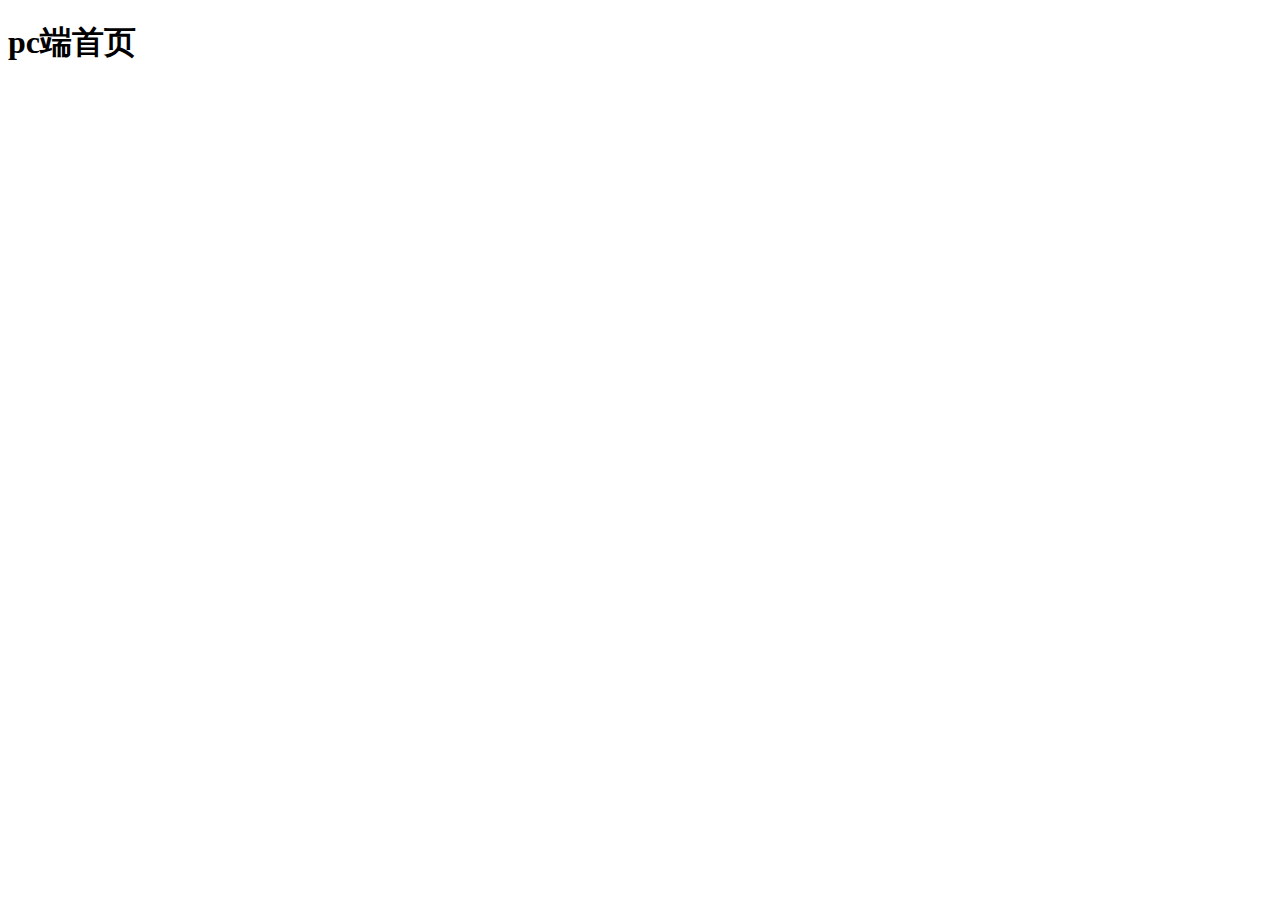
==== public/admin/index.html @ b54ad78b "第一次提交乐淘" ====
<!DOCTYPE html>
<html lang="en">
<head>
  <meta charset="UTF-8">
  <meta name="viewport" content="width=device-width, initial-scale=1.0">
  <meta http-equiv="X-UA-Compatible" content="ie=edge">
  <title>Document</title>
</head>
<body>
  <h1>pc端首页</h1>
</body>
</html>
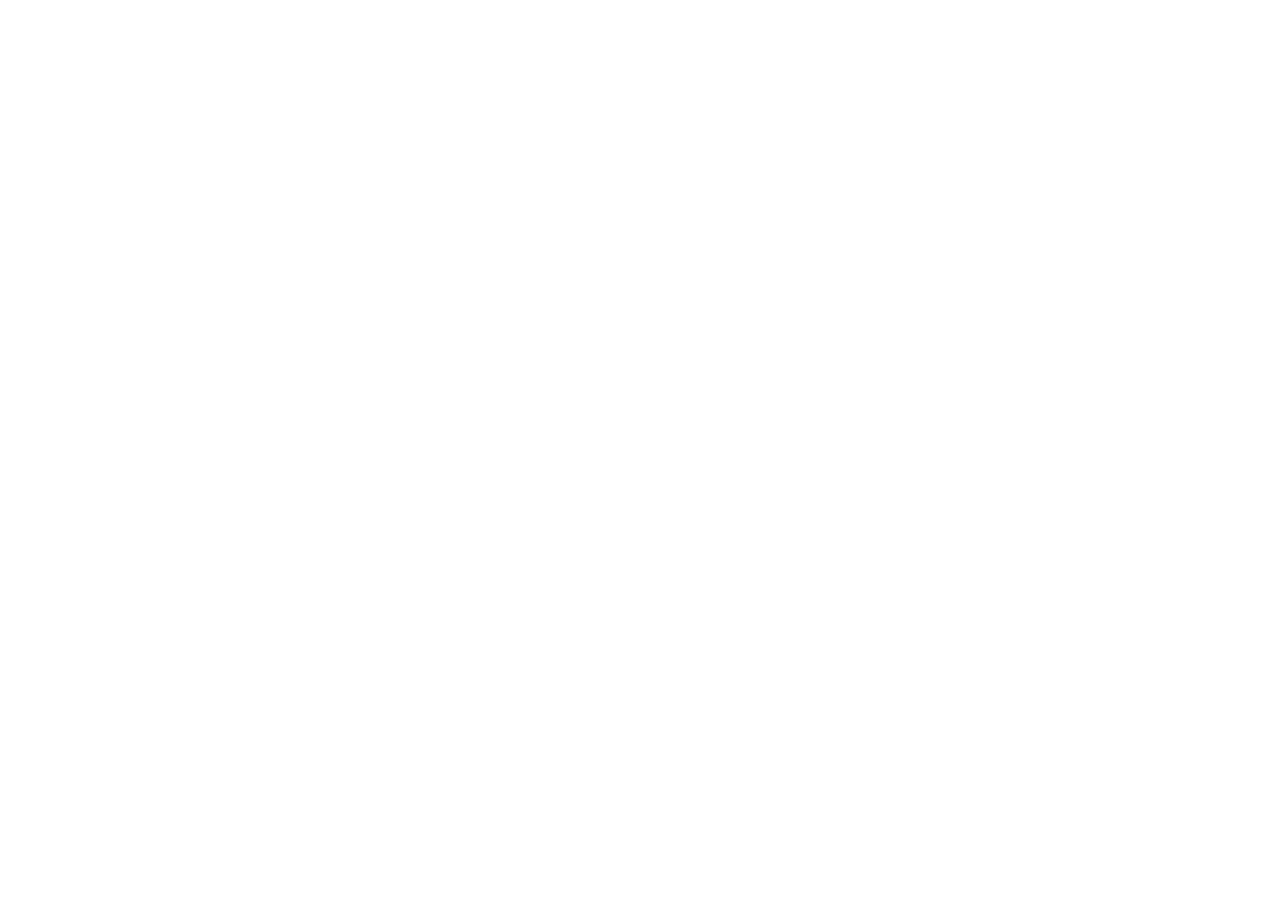
==== commit 0ec74270: "写了一点的登录功能" ====
--- a/public/admin/index.html
+++ b/public/admin/index.html
@@ -7,6 +7,6 @@
   <title>Document</title>
 </head>
 <body>
-  <h1>pc端首页</h1>
+  
 </body>
 </html>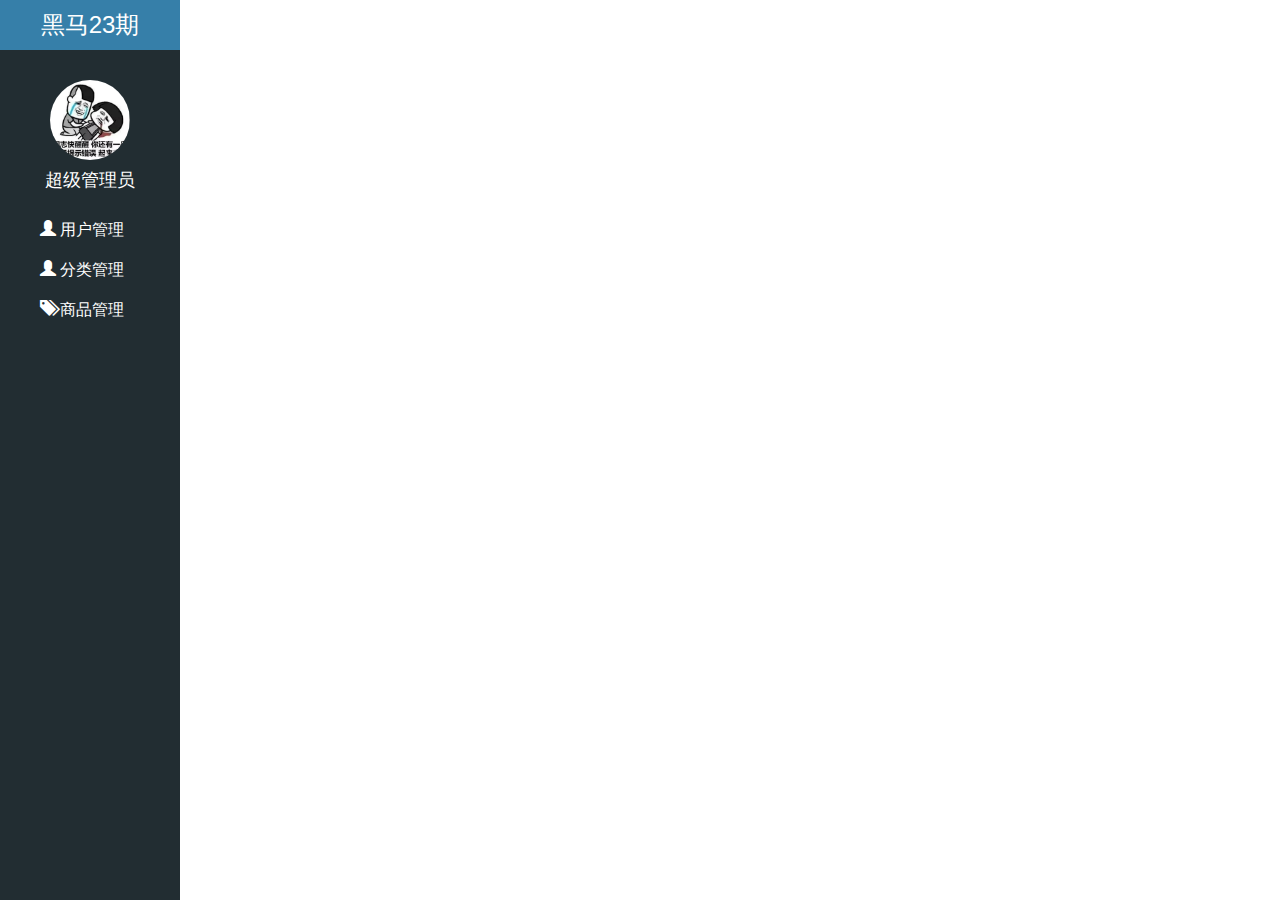
==== commit 7b5a16f2: "index" ====
--- a/public/admin/index.html
+++ b/public/admin/index.html
@@ -1,12 +1,57 @@
 <!DOCTYPE html>
 <html lang="en">
+
 <head>
-  <meta charset="UTF-8">
-  <meta name="viewport" content="width=device-width, initial-scale=1.0">
-  <meta http-equiv="X-UA-Compatible" content="ie=edge">
-  <title>Document</title>
+    <meta charset="UTF-8">
+    <meta name="viewport" content="width=device-width, initial-scale=1.0">
+    <meta http-equiv="X-UA-Compatible" content="ie=edge">
+    <title>登录页面</title>
+    <link rel="stylesheet" href="./lib/bootstrap/css/bootstrap.css">
+    <link rel="stylesheet" href="./lib/bootstrap-validator/css/bootstrapValidator.css">
+    <link rel="stylesheet" href="./lib/nprogress/nprogress.css">
+    <link rel="stylesheet" href="./css/common.css">
+
+
 </head>
+
 <body>
-  
+    <div class="lt_aside">
+      <div class="brand">
+        <a href="index.html">黑马23期</a>
+      </div>
+      <div class="user">
+        <img src="./images/0606.jpg" alt="">
+        <p>超级管理员</p>
+      </div>
+      <div class="nav">
+        <ul>
+          <li>
+            <a href="javascript:;">
+              <span class="glyphicon glyphicon-user"></span>
+              <span>用户管理</span>
+            </a>
+          </li>
+          <li>
+            <a href="javascript:;">
+              <span class="glyphicon glyphicon-user"></span>
+              <span>分类管理</span>
+            </a>
+          </li>
+          <li>
+            <a href="javascript:;">
+              <span class="glyphicon glyphicon-tags"></span>
+              <span>商品管理</span>
+            </a>
+          </li>
+        </ul>
+      </div>
+    </div>
+    <div class="lt_main"></div>
 </body>
+<script src="./lib/jquery/jquery.js"></script>
+<script src="./lib/bootstrap/js/bootstrap.js"></script>
+<script src="./lib/bootstrap-validator/js/bootstrapValidator.js"></script>
+<script src="./lib/nprogress/nprogress.js"></script>
+<script src="./js/common.js"></script>
+
 </html>--- a/public/admin/lib/bootstrap-validator/css/bootstrapValidator.css
+++ b/public/admin/lib/bootstrap-validator/css/bootstrapValidator.css
@@ -0,0 +1,21 @@
+/**
+ * BootstrapValidator (http://bootstrapvalidator.com)
+ * The best jQuery plugin to validate form fields. Designed to use with Bootstrap 3
+ *
+ * @author      http://twitter.com/nghuuphuoc
+ * @copyright   (c) 2013 - 2014 Nguyen Huu Phuoc
+ * @license     MIT
+ */
+
+.bv-form .help-block {
+    margin-bottom: 0;
+}
+.bv-form .tooltip-inner {
+    text-align: left;
+}
+.nav-tabs li.bv-tab-success > a {
+    color: #3c763d;
+}
+.nav-tabs li.bv-tab-error > a {
+    color: #a94442;
+}
--- a/public/admin/lib/nprogress/nprogress.css
+++ b/public/admin/lib/nprogress/nprogress.css
@@ -0,0 +1,74 @@
+/* Make clicks pass-through */
+#nprogress {
+  pointer-events: none;
+}
+
+#nprogress .bar {
+  background: greenyellow;
+
+  position: fixed;
+  z-index: 10000;
+  top: 0;
+  left: 0;
+
+  width: 100%;
+  height: 2px;
+}
+
+/* Fancy blur effect */
+#nprogress .peg {
+  display: block;
+  position: absolute;
+  right: 0px;
+  width: 100px;
+  height: 100%;
+  box-shadow: 0 0 10px #29d, 0 0 5px #29d;
+  opacity: 1.0;
+
+  -webkit-transform: rotate(3deg) translate(0px, -4px);
+      -ms-transform: rotate(3deg) translate(0px, -4px);
+          transform: rotate(3deg) translate(0px, -4px);
+}
+
+/* Remove these to get rid of the spinner */
+#nprogress .spinner {
+  display: block;
+  position: fixed;
+  z-index: 1031;
+  top: 15px;
+  right: 15px;
+}
+
+#nprogress .spinner-icon {
+  width: 18px;
+  height: 18px;
+  box-sizing: border-box;
+
+  border: solid 2px transparent;
+  border-top-color: #29d;
+  border-left-color: #29d;
+  border-radius: 50%;
+
+  -webkit-animation: nprogress-spinner 400ms linear infinite;
+          animation: nprogress-spinner 400ms linear infinite;
+}
+
+.nprogress-custom-parent {
+  overflow: hidden;
+  position: relative;
+}
+
+.nprogress-custom-parent #nprogress .spinner,
+.nprogress-custom-parent #nprogress .bar {
+  position: absolute;
+}
+
+@-webkit-keyframes nprogress-spinner {
+  0%   { -webkit-transform: rotate(0deg); }
+  100% { -webkit-transform: rotate(360deg); }
+}
+@keyframes nprogress-spinner {
+  0%   { transform: rotate(0deg); }
+  100% { transform: rotate(360deg); }
+}
+
--- a/public/admin/css/common.css
+++ b/public/admin/css/common.css
@@ -0,0 +1,56 @@
+.body_bg {
+    background: url("../images/0606.jpg");
+}
+.mt_150 {
+    margin-top: 150px;
+}
+
+html, body {
+    height: 100%;
+}
+.lt_aside {
+    width: 180px;
+    height: 100%;
+    background-color: #222d32;
+    position: absolute;
+    top: 0;
+    left: 0;
+}
+a:hover {
+    text-decoration: none;
+}
+.lt_aside .brand a {
+    display: block;
+    color: #ffffff;
+    width: 100%;
+    height: 50px;
+    line-height: 50px;
+    text-align: center;
+    font-size: 24px;
+    background-color: #367fa9;
+}
+.lt_aside .user img {
+    display: block;
+    border-radius: 50%;
+    width: 80px;
+    height: 80px;
+    margin: 30px auto 0;
+}
+.lt_aside .user p {
+    height: 40px;
+    line-height: 40px;
+    font-size: 18px;
+    text-align: center;
+    color: #ffffff;
+}
+.lt_aside .nav ul {
+    list-style-type: none;
+}
+
+.lt_aside .nav a {
+    display: block;
+    color: #ffffff;
+    font-size: 16px;
+    height: 40px;
+    line-height: 40px;
+}